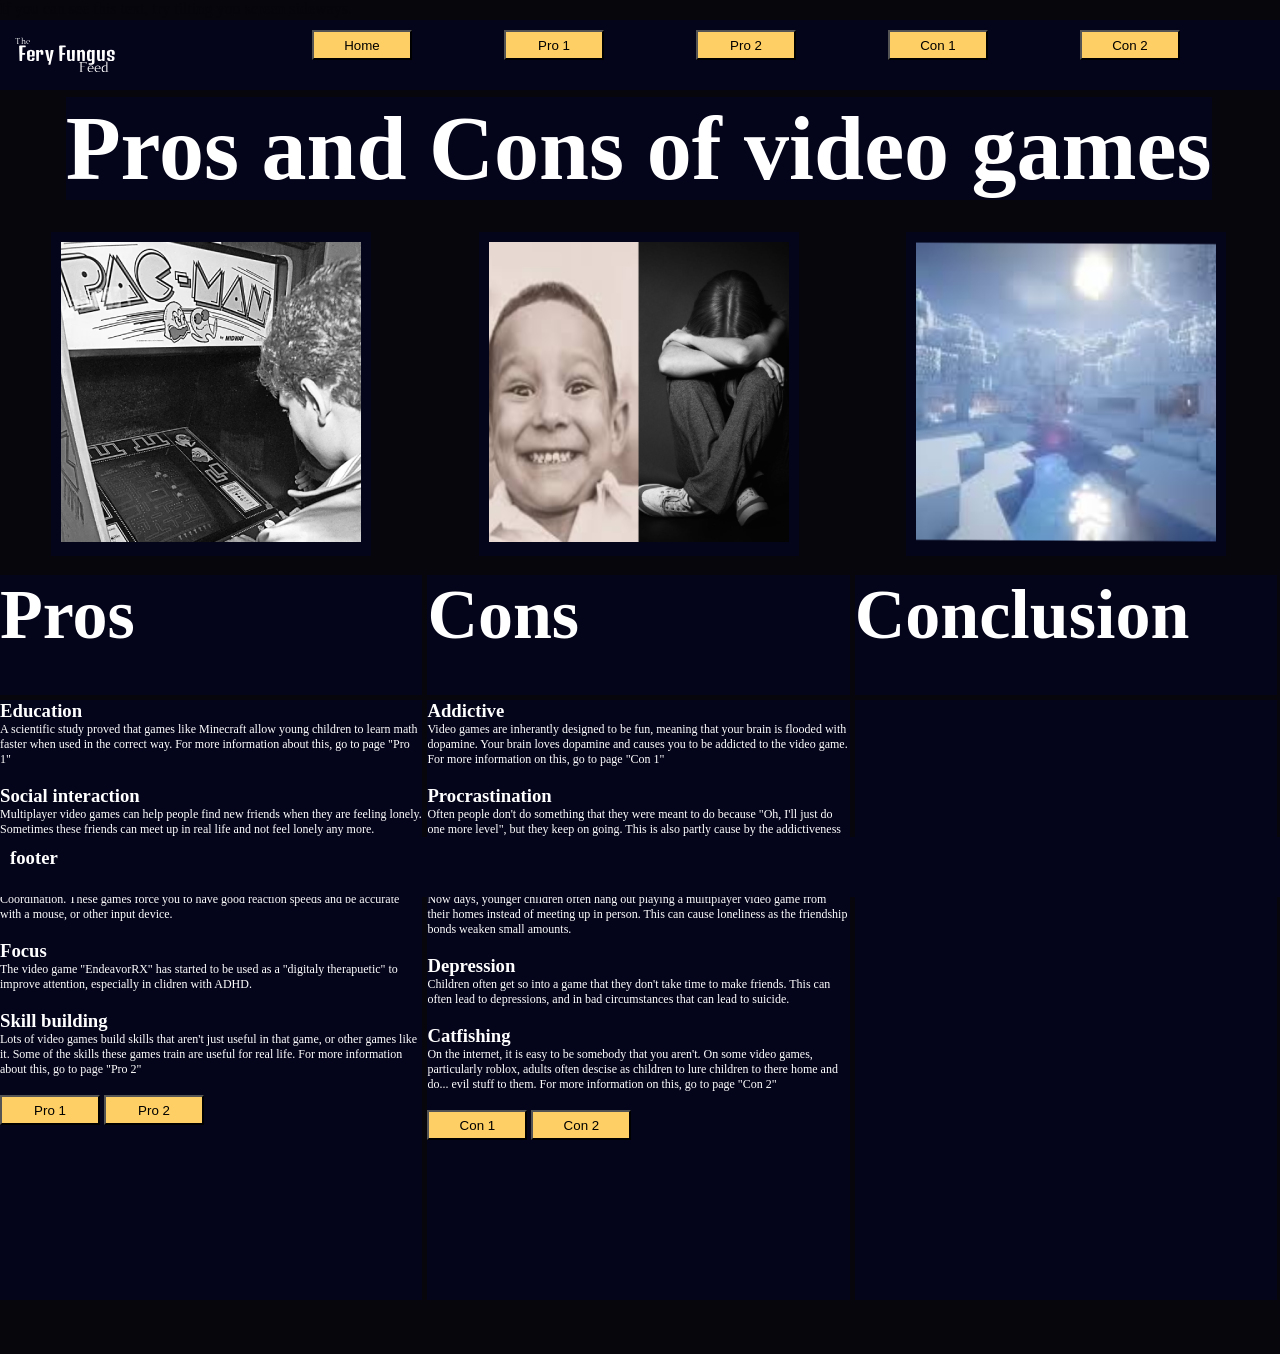
==== index.html @ 5326cdd9 "V21F (this time for real) bug fixing for phones" ====
<!DOCTYPE html>
    <html lang="en">
        <head>
            <meta charset="utf-8">
            <title>Fery Fungus Feed - Gaming Pros & Cons</title>
            <link href="styles.css" rel="stylesheet">
            <link rel="icon" type="img/favicon.png" href="/img/favicon.png">
        </head>
        <body>
            <div class="wrap">
                <header>
                    <div class="headergrid">
                        <div class="headerTitle">
                            <img src="img/TitleFFF.png" alt="title">
                        </div>
                        <div class="navp1 headeritem Navcurrent">
                            <button>Home</button>
                        </div>
                        <div class="navp2 headeritem">
                            <button onclick="window.location.href='pro1.html'">Pro 1</button>
                        </div>
                        <div class="navp3 headeritem">
                            <button onclick="window.location.href='pro2.html'">Pro 2</button>
                        </div>
                        <div class="navp4 headeritem">
                            <button onclick="window.location.href='con1.html'">Con 1</button>
                        </div>
                        <div class="navp5 headeritem">
                            <button onclick="window.location.href='con2.html'">Con 2</button>
                        </div>
                    </div>
                </header>
                <main>
                    <div class="SiteContainer">
                        <div class="item0">If you can see this text, try tilting you screen sideways.</div>
                        <div class="item1 item">
                            <h1>Pros and Cons of video games</h1>
                        </div>
                        <div class="item2 item row2">
                            <a href="https://www.bbc.com/culture/article/20250730-how-pac-man-changed-gaming-and-the-world"><img src="img/Pac-Man.png" alt="A man playing pacman" title="Pac-Man"></a>
                        </div>
                        <div class="item3 item row2">
                            <a href="https://www.bbc.com/news/uk-northern-ireland-45656620"><img src="img/HappyDepressed.png" alt="Happy vs depressed" title="happy vs depressed"></a>
                        </div>
                        <div class="item4 item row2">
                            <a href="https://www.youtube.com/watch?v=Du1FdWc1NdI"><img src="img/Minecraft.png" alt="Snowy Minecraft terrain" Title="Minecraft"></a>
                        </div>
                        <div class="item5 item row3">
                            <h2>Pros</h2>
                        </div>
                        <div class="item6 item row3">
                            <h2>Cons</h2>
                        </div>
                        <div class="item7 item row3">
                            <h2>Conclusion</h2>
                        </div>
                        <div class="item8 item row4">
                            <h3>Education</h3>
                            <p>A scientific study proved that games like Minecraft allow young children to learn math faster when used in the correct way. For more information about this, go to page "Pro 1"</p>
                            <br>
                            <h3>Social interaction</h3>
                            <p>Multiplayer video games can help people find new friends when they are feeling lonely. Sometimes these friends can meet up in real life and not feel lonely any more.</p>
                            <br>
                            <h3>Coordination</h3>
                            <p>Games like "Call Of Duty" and "Assassin's Creed" can help improve hand-eye Coordination. These games force you to have good reaction speeds and be accurate with a mouse, or other input device.</p>
                            <br>
                            <h3>Focus</h3>
                            <p>The video game "EndeavorRX" has started to be used as a "digitaly therapuetic" to improve attention, especially in clidren with ADHD.</p>
                            <br>
                            <h3>Skill building</h3>
                            <p>Lots of video games build skills that aren't just useful in that game, or other games like it. Some of the skills these games train are useful for real life. For more information about this, go to page "Pro 2"</p>
                            <br>
                            <button onclick="window.location.href='pro1.html'">Pro 1</button>
                            <button onclick="window.location.href='pro2.html'">Pro 2</button>
                        </div> 
                        <div class="item9 item row4">
                            <h3>Addictive</h3>
                            <p>Video games are inherantly designed to be fun, meaning that your brain is flooded with dopamine. Your brain loves dopamine and causes you to be addicted to the video game. For more information on this, go to page "Con 1"</p>
                            <br>
                            <h3>Procrastination</h3>
                            <p>Often people don't do something that they were meant to do because "Oh, I'll just do one more level", but they keep on going. This is also partly cause by the addictiveness of video games.</p>
                            <br>
                            <h3>Digital interactions</h3>
                            <p>Now days, younger children often hang out playing a multiplayer video game from their homes instead of meeting up in person. This can cause loneliness as the friendship bonds weaken small amounts.</p>
                            <br>
                            <h3>Depression</h3>
                            <p>Children often get so into a game that they don't take time to make friends. This can often lead to depressions, and in bad circumstances that can lead to suicide.</p>
                            <br>
                            <h3>Catfishing</h3>
                            <p>On the internet, it is easy to be somebody that you aren't. On some video games, particularly roblox, adults often descise as children to lure children to there home and do... evil stuff to them. For more information on this, go to page "Con 2"</p>
                            <br>
                            <button onclick="window.location.href='con1.html'">Con 1</button>
                            <button onclick="window.location.href='con2.html'">Con 2</button>
                        </div>
                        <div class="item10 item row4">
                        </div>
                    </div>
                    <br><br><br>
                </main>
                <footer>
                    <h3>footer</h3>
                </footer>  
            </div>
        </body>
    </html>
---- styles.css ----
body {
    background-color: #06060c;
}
* {
    padding: 0;
    margin: 0;
    text-decoration: none;
}
p {
    color: white;
}
h1 {
    color: white;
}
h3 {
    color: white;
}
header {
    position: fixed;
    background-color: #04041b;
    width: 100%;
    bottom: 90%;
    left: 0%;
}
.headergrid {
    display: grid;
    background-color: #04041b;
}
footer {
    position: fixed;
    background-color: #04041b;
    width: 110%;
    left: 0%;
}
button {
    background-color: #fecf64;
    border-style: outset;
}
button:hover {
    border-style: inset;
}
.SiteContainer {
    display: grid;
    grid-template-rows: 100px 150px 310px 120px 600px;
    color: white;
    gap: 5px;
}
.item0 {
    grid-column: 1 / span 3;
    background-color: #06060c;
    color: #06060c;
}
.item1 {
    grid-column: 1 / span 3;
    justify-self: center;
    align-self: center;
    margin-bottom: 5%;
}
.item {
    background-color: #04041b;
}
.row2 {
    align-self: center;
    justify-self: center;
    padding: 10px;
    margin-bottom: 10%;
}
.headeritem {
    justify-self: center;
}
.SubSiteContainer{
    display: grid;
    color: white;
    gap: 5px;
}
.p1item0 {
    grid-column: 1 / span 3;
}
.p1item1 {
    grid-column: 1 / span 3;
    justify-self: center;
}
.p1item2 {
    grid-column: 1 / span 2;
}
.p1item4 {
    grid-column: 1;
}
.p1item5 {
    grid-column: 2 / span 2;
}
.p1item6 {
    grid-column: 1 / span 3;
}
.SSimg {
    justify-self: center;
    align-self: center;
}
@media screen and (min-width: 1300px) {
    h1 {
        font-size: 100px;
    }
    h2 {
        font-size: 75px;
    }
    p {
        font-size: 13px;
    }
    header {
        padding: 10px;
        height: 50px;
        bottom: 90%;
    }
    footer {
        top: 93%;
        padding: 10px;
        height: 40px;
    }
    button {
        width: 100px;
        height: 30px;
    }
    .SiteContainer {
        grid-template-rows: 100px 150px 310px 120px 600px;
        grid-template-columns: 33% 33% 33%;
        gap: 5px;
    }
    .item1 {
        margin-bottom: 5%;
    }
    .row2 {
        padding: 10px;
        margin-bottom: 10%;
    }
    .row4 {
        padding: 10px;
    }
    .headergrid {
        grid-template-columns: 20% 15% 15% 15% 15% 15%;
    }
    .SubSiteContainer {
        grid-template-rows: 70px 150px 250px 250px 250px;
        grid-template-columns: 27% 45% 27%;
    }
    .SSimg img {
        height: 250px;
    }
}
@media screen and (min-width: 1190px) and (max-width: 1299px) {
    h1 {
        font-size: 90px;
    }
    h2 {
        font-size: 70px;
    }
    p {
        font-size: 12px;
    }
    header {
        padding: 10px;
        height: 50px;
        bottom: 90%;
    }
    footer {
        top: 93%;
        padding: 10px;
        height: 40px;
    }
    button {
        width: 100px;
        height: 30px;
    }
    .SiteContainer {
        grid-template-rows: 100px 150px 310px 120px 600px;
        grid-template-columns: 33% 33% 33%;
        gap: 5px;
    }
    .item1 {
        margin-bottom: 5%;
    }
    .row2 {
        padding: 10px;
        margin-bottom: 10%;
    }
    .headergrid {
        grid-template-columns: 20% 15% 15% 15% 15% 15%;
    }
    .SubSiteContainer {
        grid-template-rows: 70px 150px 230px 230px 230px;
        grid-template-columns: 27% 45% 27%;
    }
    .SSimg img {
        height: 230px;
    }
}
@media screen and (min-width: 1050px) and (max-width: 1189px) {
    h1 {
        font-size: 80px;
    }
    h2 {
        font-size: 60px;
    }
    p {
        font-size: 11px;
    }
    header {
        padding: 10px;
        height: 50px;
        bottom: 90%;
    }
    footer {
        top: 93%;
        padding: 10px;
        height: 40px;
    }
    button {
        width: 100px;
        height: 30px;
    }
    .SiteContainer {
        grid-template-rows: 100px 150px 310px 120px 650px;
        grid-template-columns: 33% 33% 33%;
        gap: 5px;
    }
    .item1 {
        margin-bottom: 5%;
    }
    .row2 {
        padding: 10px;
        margin-bottom: 10%;
    }
    .headergrid {
        grid-template-columns: 20% 15% 15% 15% 15% 15%;
    }
    .SubSiteContainer {
        grid-template-rows: 70px 150px 190px 190px 190px;
        grid-template-columns: 27% 45% 27%;
    }
    .SSimg img {
        height: 190px;
    }
}
@media screen and (min-width: 900px) and (max-width: 1049px) {
    h1 {
        font-size: 65px;
    }
    h2 {
        font-size: 50px;
    }
    p {
        font-size: 10px;
    }
    header {
        padding: 10px;
        height: 50px;
        bottom: 90%;
    }
    footer {
        top: 93%;
        padding: 10px;
        height: 40px;
    }
    button {
        width: 100px;
        height: 30px;
    }
    .SiteContainer {
        grid-template-rows: 100px 100px 270px 80px 700px;
        grid-template-columns: 33% 33% 33%;
        gap: 5px;
    }
    .item1 {
        margin-bottom: 5%;
    }
    .row2 {
        padding: 10px;
        margin-bottom: 10%;
    }
    .headergrid {
        grid-template-columns: 20% 15% 15% 15% 15% 15%;
    }
    .row2 img {
        width: 260px;
        height: 260px;
    }
    .SubSiteContainer {
        grid-template-rows: 70px 150px 170px 170px 170px;
        grid-template-columns: 27% 45% 27%;
    }
    .SSimg img {
        height: 170px;
    }
}
@media screen and (min-width: 780px) and (max-width: 900px) {
    h1 {
        font-size: 60px;
    }
    h2 {
        font-size: 45px;
    }
    p {
        font-size: 9px;
    }
    header {
        padding: 10px;
        height: 50px;
        top: 0%;
    }
    footer {
        top: 93%;
        padding: 10px;
        height: 40px;
    }
    button {
        width: 100px;
        height: 30px;
    }
    .SiteContainer {
        grid-template-rows: 100px 100px 230px 75px 800px;
        grid-template-columns: 33% 33% 33%;
        gap: 5px;
    }
    .item1 {
        margin-bottom: 5%;
    }
    .row2 {
        padding: 10px;
        margin-bottom: 10%;
    }
    .headergrid {
        grid-template-columns: 20% 15% 15% 15% 15% 15%;
    }
    .row2 img {
        width: 230px;
        height: 230px;
    }
    .SubSiteContainer {
        grid-template-rows: 70px 150px 150px 150px 150px;
        grid-template-columns: 27% 45% 27%;
    }
    .SSimg img {
        height: 150px;
    }
}
@media screen and (min-width: 650px) and (max-width: 779px) {
    h1 {
        font-size: 50px;
    }
    h2 {
        font-size: 35px;
    }
    p {
        font-size: 7px;
    }
    header {
        padding: 10px;
        height: 50px;
        top: 0%;
    }
    footer {
        top: 93%;
        padding: 10px;
        height: 40px;
    }
    button {
        width: 80px;
        height: 30px;
    }
    .SiteContainer {
        grid-template-rows: 100px 60px 250px 60px 900px;
        grid-template-columns: 33% 33% 33%;
        gap: 5px;
    }
    .item1 {
        margin-bottom: 5%;
    }
    .row2 {
        padding: 10px;
        margin-bottom: 10%;
    }
    .headergrid {
        grid-template-columns: 15% 17% 17% 17% 17% 17%;
    }
    .row2 img {
        width: 190px;
        height: 190px;
    }
    .SubSiteContainer {
        grid-template-rows: 70px 90px 120px 120px 120px;
        grid-template-columns: 27% 45% 27%;
    }
    .SSimg img {
        height: 120px;
    }
}
@media screen and (min-width: 531px) and (max-width: 649px) {
    h1 {
        font-size: 40px;
    }
    h2 {
        font-size: 20px;
    }
    header {
        padding: 10px;
        height: 90px;
        top: 0%;
    }
    footer {
        top: 93%;
        padding: 10px;
        height: 40px;
    }
    button {
        width: 100px;
        height: 30px;
    }
    p {
        font-size: 10.5px;
    }
    h3 {
        font-size: 16px;
    }
    .SiteContainer {
        grid-template-rows: 110px 70px 40px 400px 40px 400px 40px 200px;
        gap: 5px;
    }
    .item1 {
        margin-bottom: 0%;
        order: 1;
    }
    .item5 {
        order: 2;
        grid-column: 1 / span 2;
    }
    .item8 {
        order: 3;
        grid-column: 1 / span 2;
    }
    .item2 {
        order: 4;
        grid-rows: 2 / span 2;
    }
    .item6 {
        order: 6;
        grid-column: 2 / span 2;
    } 
    .item3 {
        order: 7;
        grid-rows: 2 / span 2;
    }
    .item9 {
        order: 8;
        grid-column: 2 / span 2;
    }
    .item7 {
        order: 9;
        grid-column: 1 / span 2;
    }
    .item10 {
        order: 10;
        grid-column: 1 / span 2;
    }
    .item4 {
        order: 11;
        grid-rows: 2 / span 2;
    }
    .row2 {
        padding: 5px;
        margin-bottom: 10%;
        align-content: center;
    }
    .row2 img {
        width: 175px;
        height: 175px;
    }
    .headerTitle {
        grid-column: 1 / span 5;
        justify-self: center;
    }
    .headergrid {
        grid-template-columns: auto auto auto auto auto;
        grid-template-rows: 60px 40px;
    }
    .SubSiteContainer {
        grid-template-rows: 110px 90px 190px 190px 190px;
        grid-template-columns: 49% 1% 49%;
    }
    .SSimg img {
        height: 180px;
    }
}
@media screen and (min-width: 462px) and (max-width: 530px) {
    h1 {
        font-size: 35px;
    }
    h2 {
        font-size: 19px;
    }
    header {
        padding: 10px;
        height: 90px;
        top: 0px;
    }
    footer {
        top: 93%;
        padding: 10px;
        height: 40px;
    }
    button {
        width: 80px;
        height: 30px;
    }
    p {
        font-size: 10px;
    }
    h3 {
        font-size: 15px;
    }
    .SiteContainer {
        grid-template-rows: 110px 70px 40px 400px 40px 400px 40px 200px;
        gap: 5px;
    }
    .item1 {
        margin-bottom: 0%;
        order: 1;
    }
    .item5 {
        order: 2;
        grid-column: 1 / span 2;
    }
    .item8 {
        order: 3;
        grid-column: 1 / span 2;
    }
    .item2 {
        order: 4;
        grid-rows: 2 / span 2;
    }
    .item6 {
        order: 6;
        grid-column: 2 / span 2;
    } 
    .item3 {
        order: 7;
        grid-rows: 2 / span 2;
    }
    .item9 {
        order: 8;
        grid-column: 2 / span 2;
    }
    .item7 {
        order: 9;
        grid-column: 1 / span 2;
    }
    .item10 {
        order: 10;
        grid-column: 1 / span 2;
    }
    .item4 {
        order: 11;
        grid-rows: 2 / span 2;
    }
    .row2 {
        padding: 5px;
        margin-bottom: 10%;
        align-content: center;
    }
    .row2 img {
        width: 150px;
        height: 150px;
    }
    .headerTitle {
        grid-column: 1 / span 5;
        justify-self: center;
    }
    .headergrid {
        grid-template-columns: auto auto auto auto auto;
        grid-template-rows: 60px 40px;
    }
    .SubSiteContainer {
        grid-template-rows: 110px 90px 195px 195px 195px;
        grid-template-columns: 49% 1% 49%;
    }
    .SSimg img {
        height: 160px;
    }
}
@media screen and (min-width: 400px) and (max-width: 461px) {
    h1 {
        font-size: 30px;
    }
    h2 {
        font-size: 16px;
    }
    header {
        padding: 10px;
        height: 110px;
        top: 0%;
    }
    footer {
        top: 93%;
        padding: 10px;
        height: 40px;
    }
    button {
        width: 175px;
        height: 30px;
    }
    p {
        font-size: 9px;
    }
    h3 {
        font-size: 14px;
    }
    .SiteContainer {
        grid-template-rows: 170px 70px 30px 400px 30px 400px 30px 150px;
        gap: 5px;
    }
    .item1 {
        margin-bottom: 0%;
        order: 1;
    }
    .item5 {
        order: 2;
        grid-column: 1 / span 2;
    }
    .item8 {
        order: 3;
        grid-column: 1 / span 2;
    }
    .item2 {
        order: 4;
        grid-rows: 2 / span 2;
    }
    .item6 {
        order: 6;
        grid-column: 2 / span 2;
    } 
    .item3 {
        order: 7;
        grid-rows: 2 / span 2;
    }
    .item9 {
        order: 8;
        grid-column: 2 / span 2;
    }
    .item7 {
        order: 9;
        grid-column: 1 / span 2;
    }
    .item10 {
        order: 10;
        grid-column: 1 / span 2;
    }
    .item4 {
        order: 11;
        grid-rows: 2 / span 2;
    }
    .row2 {
        padding: 5px;
        margin-bottom: 10%;
        align-content: center;
    }
    .row2 img {
        width: 125px;
        height: 125px;
    }
    .headerTitle {
        grid-column: 1 / span 2;
        justify-self: center;
    }
    .navp1 {
        grid-column: 1 / span 2;
    }
    .navp1 button {
        width: 380px;
    }
    .headergrid {
        height: 150px;
        grid-template-columns: auto auto;
        grid-template-rows: 50px 33px 33px 33px;
    }
    .SubSiteContainer {
        grid-template-rows: 170px 50px 180px 180px 180px;
        grid-template-columns: 49% 1% 49%;
    }
    .SSimg img {
        height: 135px;
    }
}
@media screen and (min-width: 341px) and (max-width: 399px) {
    h1 {
        font-size: 25px;
    }
    h2 {
        font-size: 14px;
    }
    header {
        padding: 10px;
        height: 110px;
        top: 0%;
    }
    footer {
        top: 93%;
        padding: 10px;
        height: 40px;
    }
    button {
        width: 150px;
        height: 30px;
    }
    p {
        font-size: 8.4px;
    }
    h3 {
        font-size: 13px;
    }
    .SiteContainer {
        grid-template-rows: 170px 70px 30px 400px 30px 400px 30px 125px;
        gap: 5px;
    }
    .item1 {
        margin-bottom: 0%;
        order: 1;
    }
    .item5 {
        order: 2;
        grid-column: 1 / span 2;
    }
    .item8 {
        order: 3;
        grid-column: 1 / span 2;
    }
    .item2 {
        order: 4;
        grid-rows: 2 / span 2;
    }
    .item6 {
        order: 6;
        grid-column: 2 / span 2;
    } 
    .item3 {
        order: 7;
        grid-rows: 2 / span 2;
    }
    .item9 {
        order: 8;
        grid-column: 2 / span 2;
    }
    .item7 {
        order: 9;
        grid-column: 1 / span 2;
    }
    .item10 {
        order: 10;
        grid-column: 1 / span 2;
    }
    .item4 {
        order: 11;
        grid-rows: 2 / span 2;
    }
    .row2 {
        padding: 5px;
        margin-bottom: 10%;
        align-content: center;
    }
    .row2 img {
        width: 100px;
        height: 100px;
    }
    .headerTitle {
        grid-column: 1 / span 2;
        justify-self: center;
    }
    .navp1 {
        grid-column: 1 / span 2;
    }
    .navp1 button {
        width: 300px;
    }
    .headergrid {
        height: 150px;
        grid-template-columns: auto auto;
        grid-template-rows: 50px 33px 33px 33px;
    }
    .SubSiteContainer {
        grid-template-rows: 130px 50px 190px 190px 190px;
        grid-template-columns: 49% 1% 49%;
    }
    .SSimg img {
        height: 115px;
    }
}
@media screen and (max-width: 340px) {
    h1 {
        font-size: 20px;
    }
    h2 {
        font-size: 10px;
    }
    header {
        padding: 10px;
        height: 110px;
        top: 0px;
    }
    footer {
        top: 93%;
        padding: 10px;
        height: 40px;
    }
    button {
        width: 100px;
        height: 30px;
    }
    p {
        font-size: 8.5px;
    }
    h3 {
        font-size: 13px;
    }
    .SiteContainer {
        grid-template-rows: 170px 70px 20px 400px 20px 400px 20px 100px;
        gap: 5px;
    }
    .item1 {
        margin-bottom: 0%;
        order: 1;
    }
    .item5 {
        order: 2;
        grid-column: 1 / span 2;
    }
    .item8 {
        order: 3;
        grid-column: 1 / span 2;
    }
    .item2 {
        order: 4;
        grid-rows: 2 / span 2;
    }
    .item6 {
        order: 6;
        grid-column: 2 / span 2;
    } 
    .item3 {
        order: 7;
        grid-rows: 2 / span 2;
    }
    .item9 {
        order: 8;
        grid-column: 2 / span 2;
    }
    .item7 {
        order: 9;
        grid-column: 1 / span 2;
    }
    .item10 {
        order: 10;
        grid-column: 1 / span 2;
    }
    .item4 {
        order: 11;
        grid-rows: 2 / span 2;
    }
    .row2 {
        padding: 5px;
        margin-bottom: 10%;
        align-content: center;
    }
    .row2 img {
        width: 75px;
        height: 75px;
    }
    .headerTitle {
        grid-column: 1 / span 2;
        justify-self: center;
    }
    .navp1 {
        grid-column: 1 / span 2;
    }
    .navp1 button {
        width: 200px;
    }
    .headergrid {
        height: 150px;
        grid-template-columns: auto auto;
        grid-template-rows: 50px 33px 33px 33px;
    }
    .SubSiteContainer {
        grid-template-rows: 130px 50px 200px 200px 200px;
        grid-template-columns: 49% 1% 49%;
    }
    .SSimg img {
        height: 100px;
    }
}
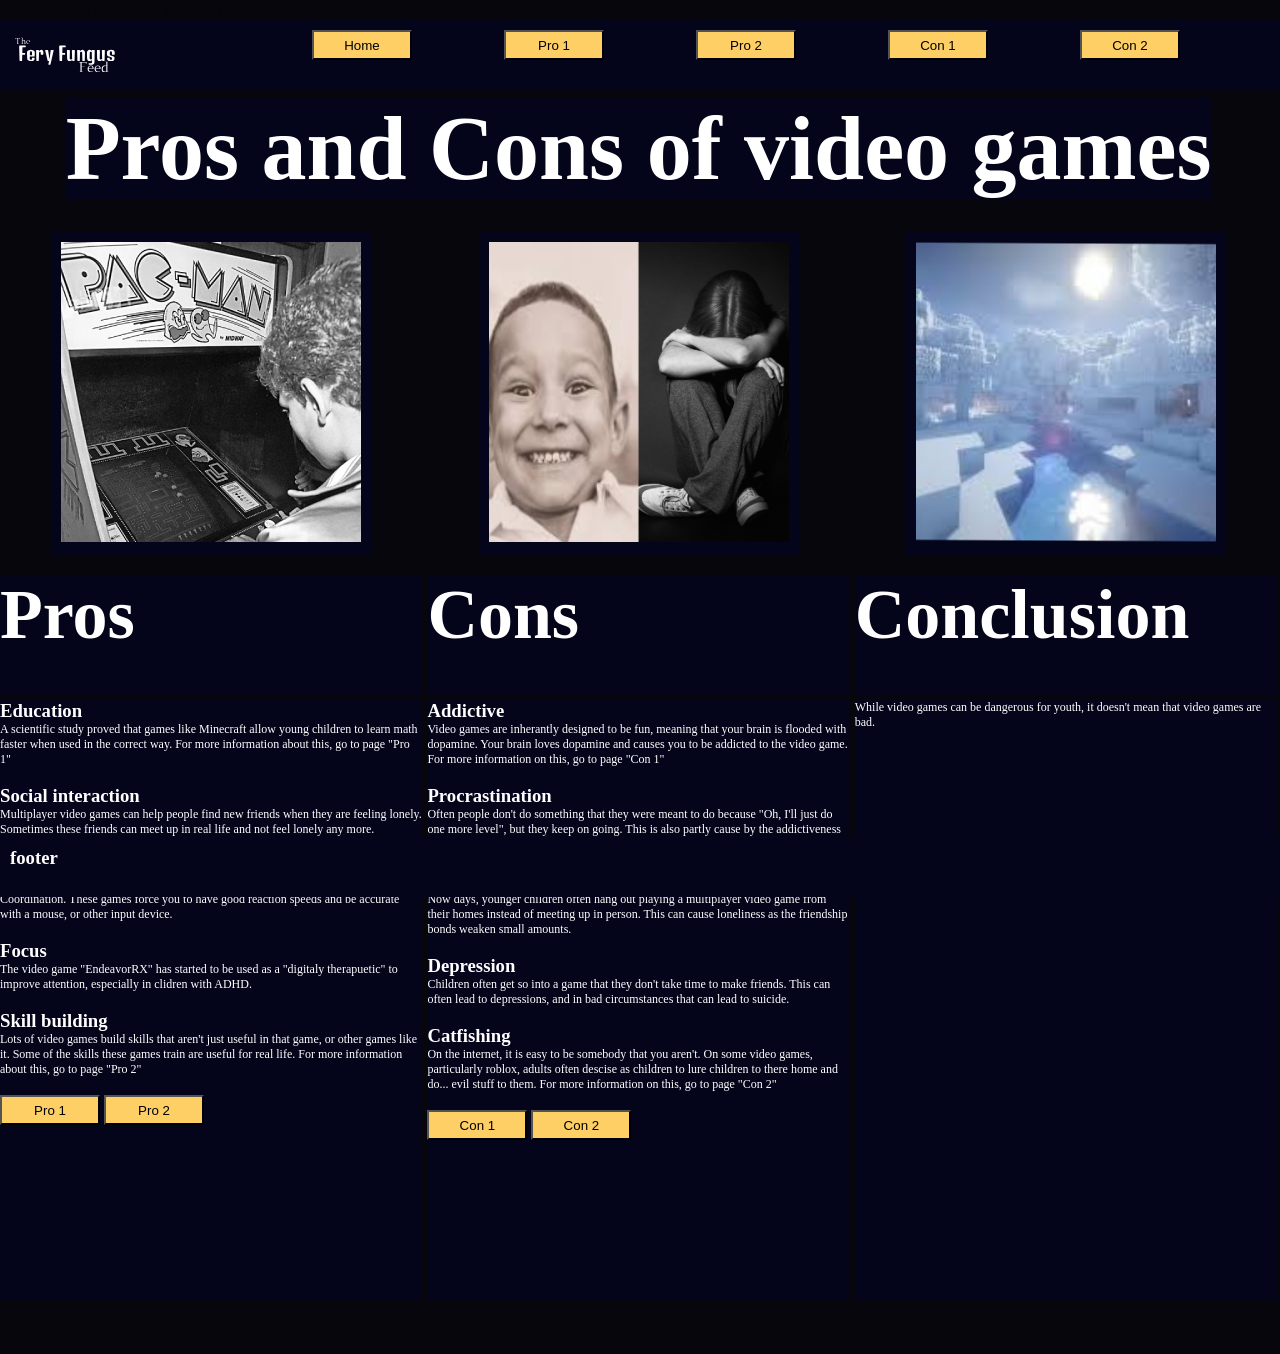
==== commit 66967f26: "Apr 23, 2026, 12:59 AM" ====
--- a/index.html
+++ b/index.html
@@ -93,6 +93,7 @@
                             <button onclick="window.location.href='con2.html'">Con 2</button>
                         </div>
                         <div class="item10 item row4">
+                            <p>While video games can be dangerous for youth, it doesn't mean that video games are bad. </p>
                         </div>
                     </div>
                     <br><br><br>
--- a/styles.css
+++ b/styles.css
@@ -499,7 +499,7 @@
     header {
         padding: 10px;
         height: 90px;
-        top: 0px;
+        top: 0%;
     }
     footer {
         top: 93%;
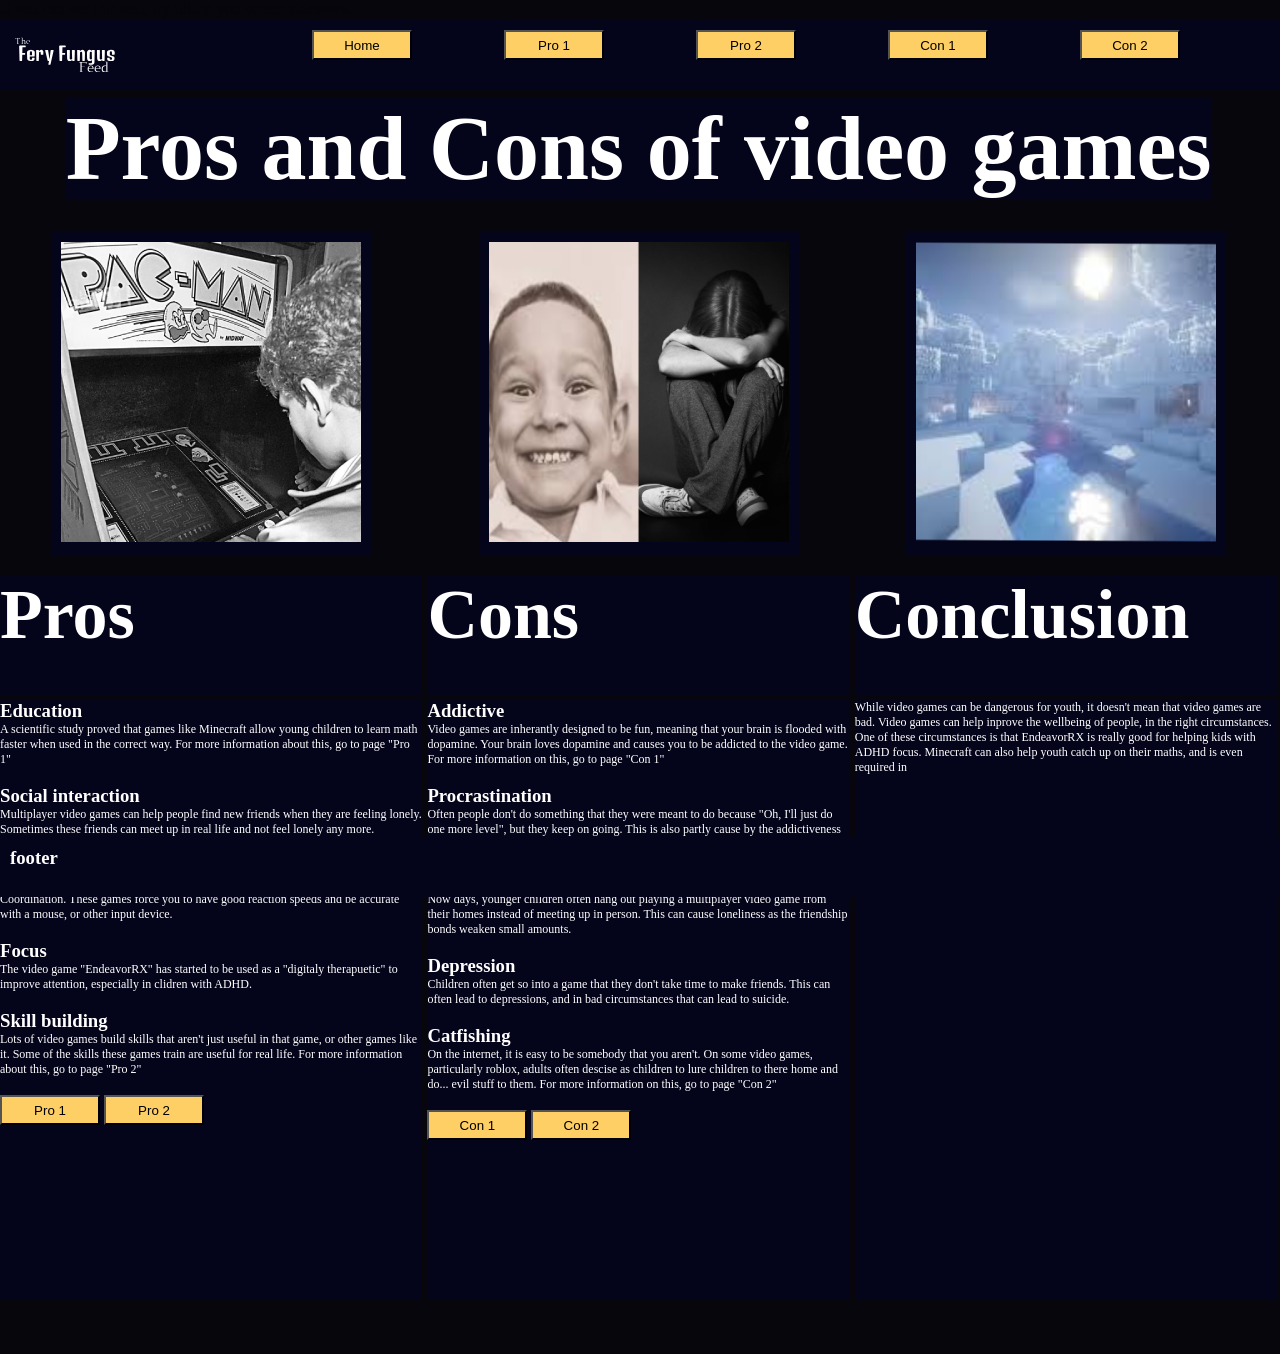
==== commit 195b3f41: "Apr 23, 2026, 1:03 AM" ====
--- a/index.html
+++ b/index.html
@@ -93,7 +93,7 @@
                             <button onclick="window.location.href='con2.html'">Con 2</button>
                         </div>
                         <div class="item10 item row4">
-                            <p>While video games can be dangerous for youth, it doesn't mean that video games are bad. </p>
+                            <p>While video games can be dangerous for youth, it doesn't mean that video games are bad. Video games can help inprove the wellbeing of people, in the right circumstances. One of these circumstances is that EndeavorRX is really good for helping kids with ADHD focus. Minecraft can also help youth catch up on their maths, and is even required in </p>
                         </div>
                     </div>
                     <br><br><br>
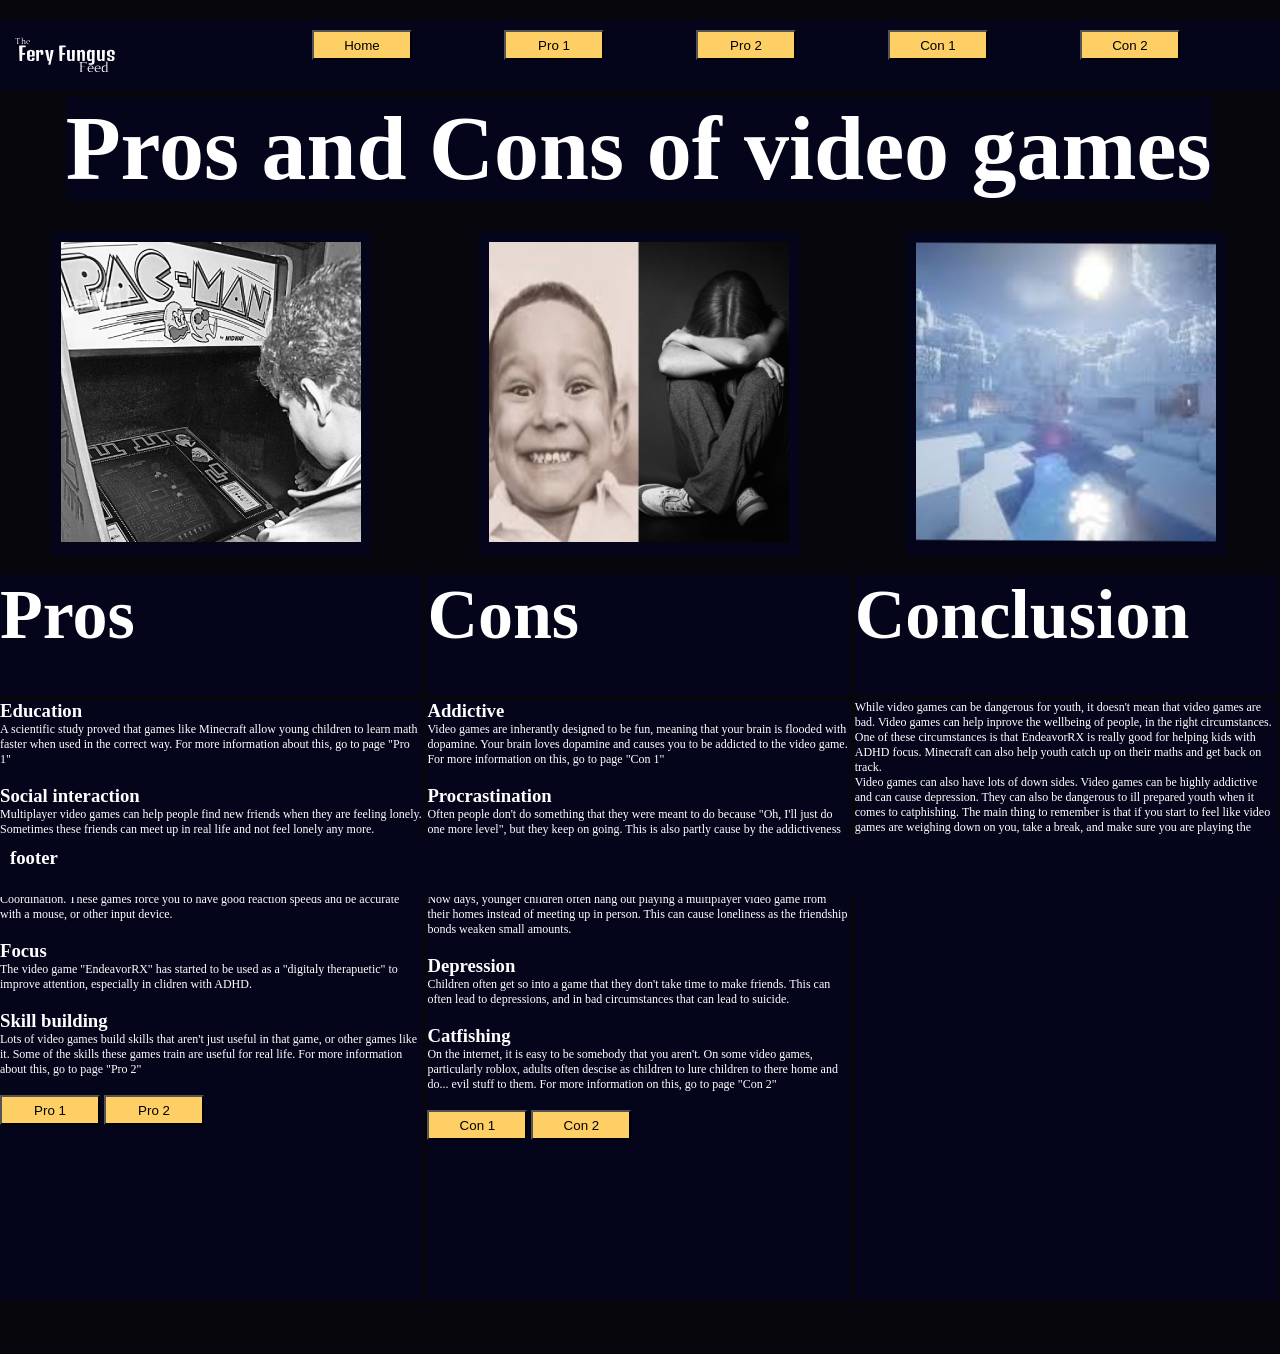
==== commit 28a5c761: "Apr 23, 2026, 1:06 AM" ====
--- a/index.html
+++ b/index.html
@@ -93,7 +93,8 @@
                             <button onclick="window.location.href='con2.html'">Con 2</button>
                         </div>
                         <div class="item10 item row4">
-                            <p>While video games can be dangerous for youth, it doesn't mean that video games are bad. Video games can help inprove the wellbeing of people, in the right circumstances. One of these circumstances is that EndeavorRX is really good for helping kids with ADHD focus. Minecraft can also help youth catch up on their maths, and is even required in </p>
+                            <p>While video games can be dangerous for youth, it doesn't mean that video games are bad. Video games can help inprove the wellbeing of people, in the right circumstances. One of these circumstances is that EndeavorRX is really good for helping kids with ADHD focus. Minecraft can also help youth catch up on their maths and get back on track.</p>
+                            <p>Video games can also have lots of down sides. Video games can be highly addictive and can cause depression. They can also be dangerous to ill prepared youth when it comes to catphishing. The main thing to remember is that if you start to feel like video games are weighing down on you, take a break, and make sure you are playing the game that is right for you. </p>
                         </div>
                     </div>
                     <br><br><br>
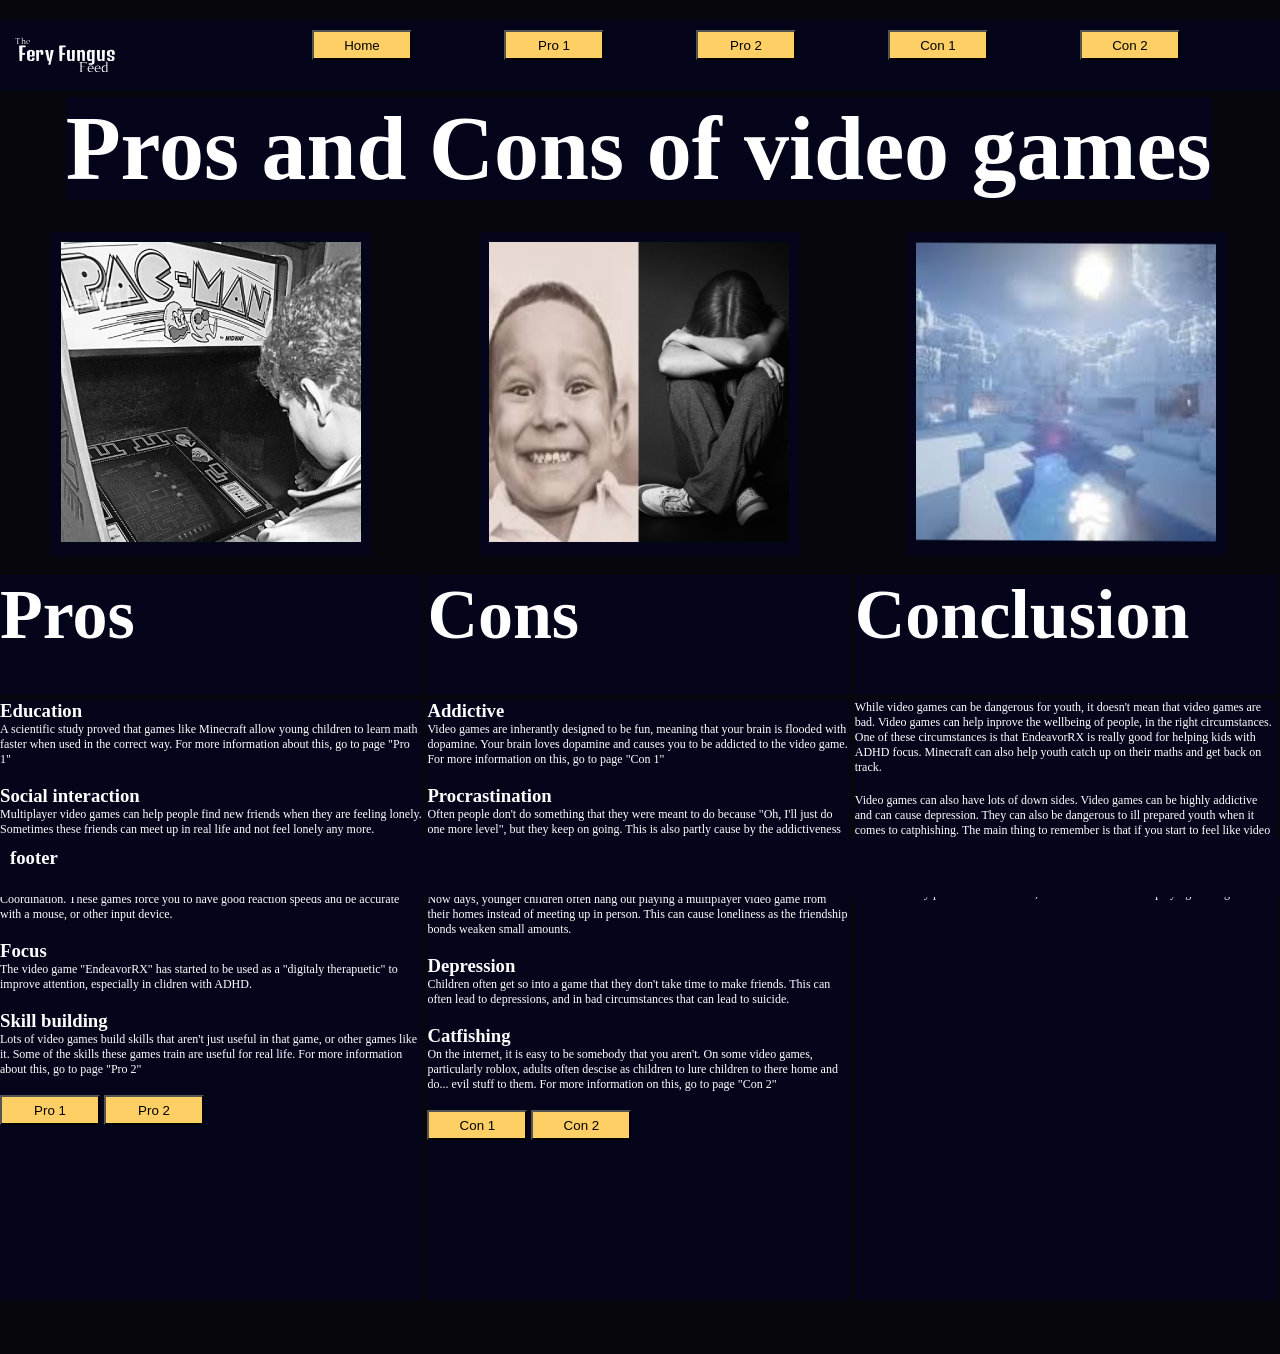
==== commit cfb471bb: "Apr 23, 2026, 1:09 AM" ====
--- a/index.html
+++ b/index.html
@@ -94,7 +94,10 @@
                         </div>
                         <div class="item10 item row4">
                             <p>While video games can be dangerous for youth, it doesn't mean that video games are bad. Video games can help inprove the wellbeing of people, in the right circumstances. One of these circumstances is that EndeavorRX is really good for helping kids with ADHD focus. Minecraft can also help youth catch up on their maths and get back on track.</p>
+                            <br>
                             <p>Video games can also have lots of down sides. Video games can be highly addictive and can cause depression. They can also be dangerous to ill prepared youth when it comes to catphishing. The main thing to remember is that if you start to feel like video games are weighing down on you, take a break, and make sure you are playing the game that is right for you. </p>
+                            <br>
+                            <p>If the necessary precautions are taken, there is no trouble with playing video games. </p>
                         </div>
                     </div>
                     <br><br><br>
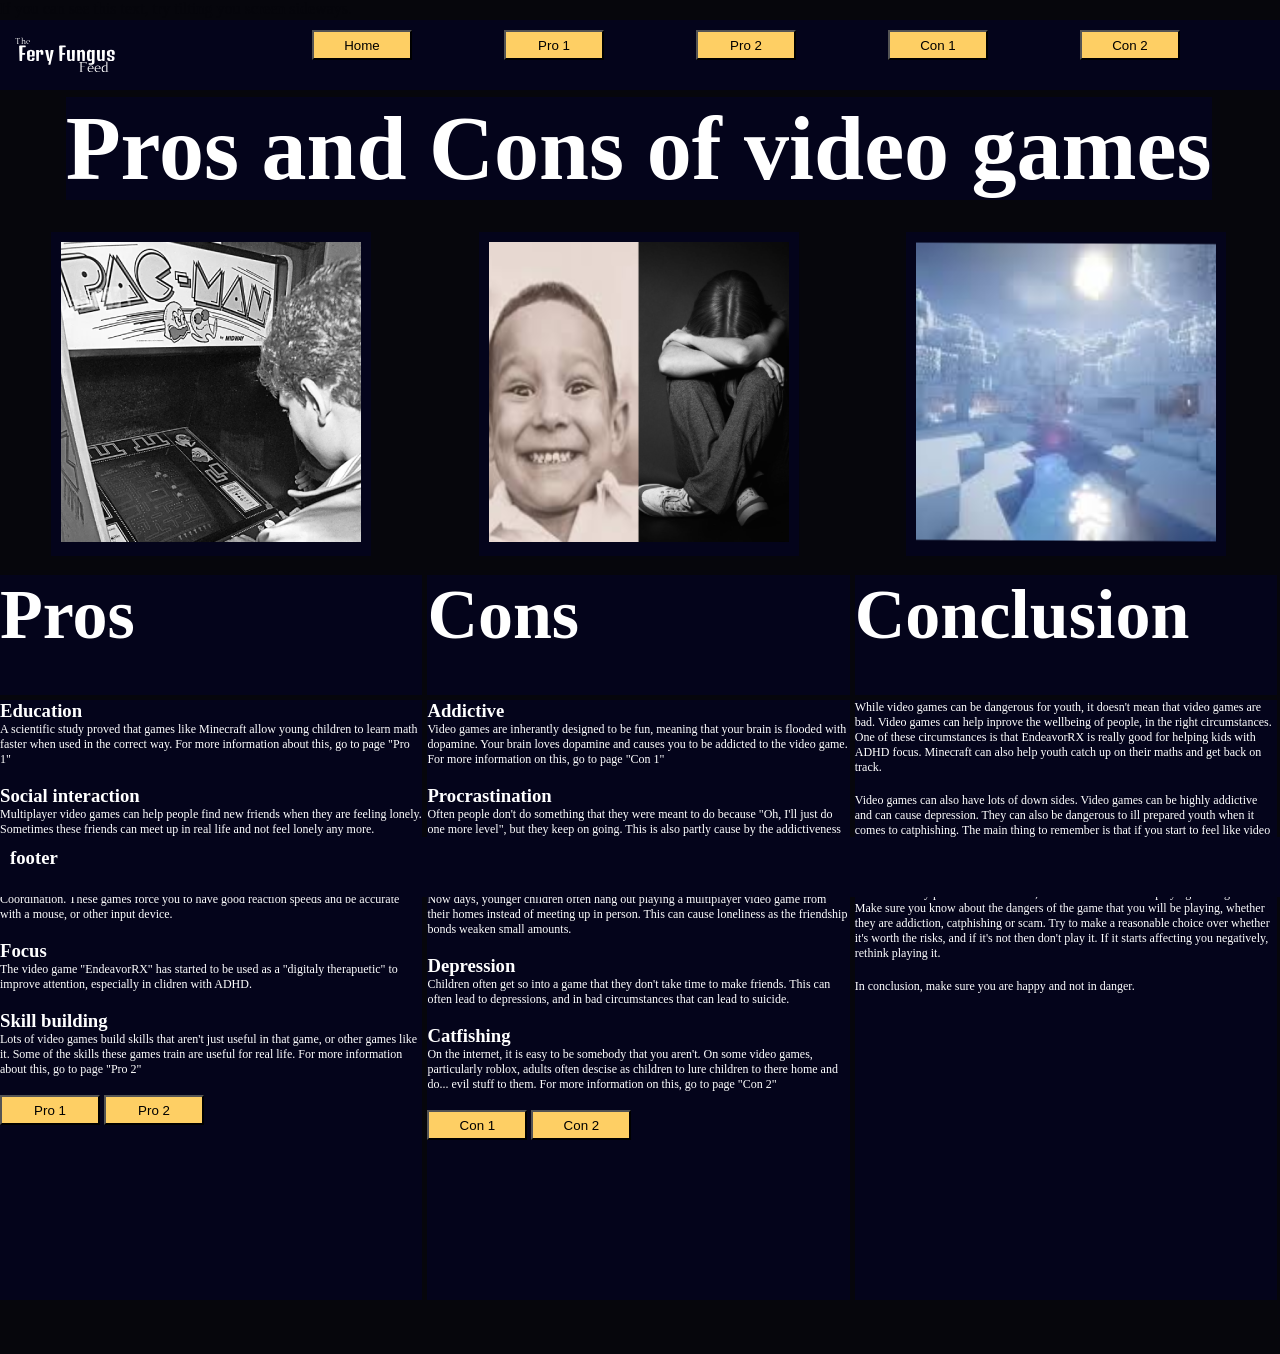
==== commit 3d4e2211: "Apr 23, 2026, 1:12 AM" ====
--- a/index.html
+++ b/index.html
@@ -97,7 +97,9 @@
                             <br>
                             <p>Video games can also have lots of down sides. Video games can be highly addictive and can cause depression. They can also be dangerous to ill prepared youth when it comes to catphishing. The main thing to remember is that if you start to feel like video games are weighing down on you, take a break, and make sure you are playing the game that is right for you. </p>
                             <br>
-                            <p>If the necessary precautions are taken, there is no trouble with playing video games. </p>
+                            <p>If the necessary precautions are taken, there is no trouble with playing video games. Make sure you know about the dangers of the game that you will be playing, whether they are addiction, catphishing or scam. Try to make a reasonable choice over whether it's worth the risks, and if it's not then don't play it. If it starts affecting you negatively, rethink playing it.</p>
+                            <br>
+                            <p>In conclusion, make sure you are happy and not in danger. </p>
                         </div>
                     </div>
                     <br><br><br>
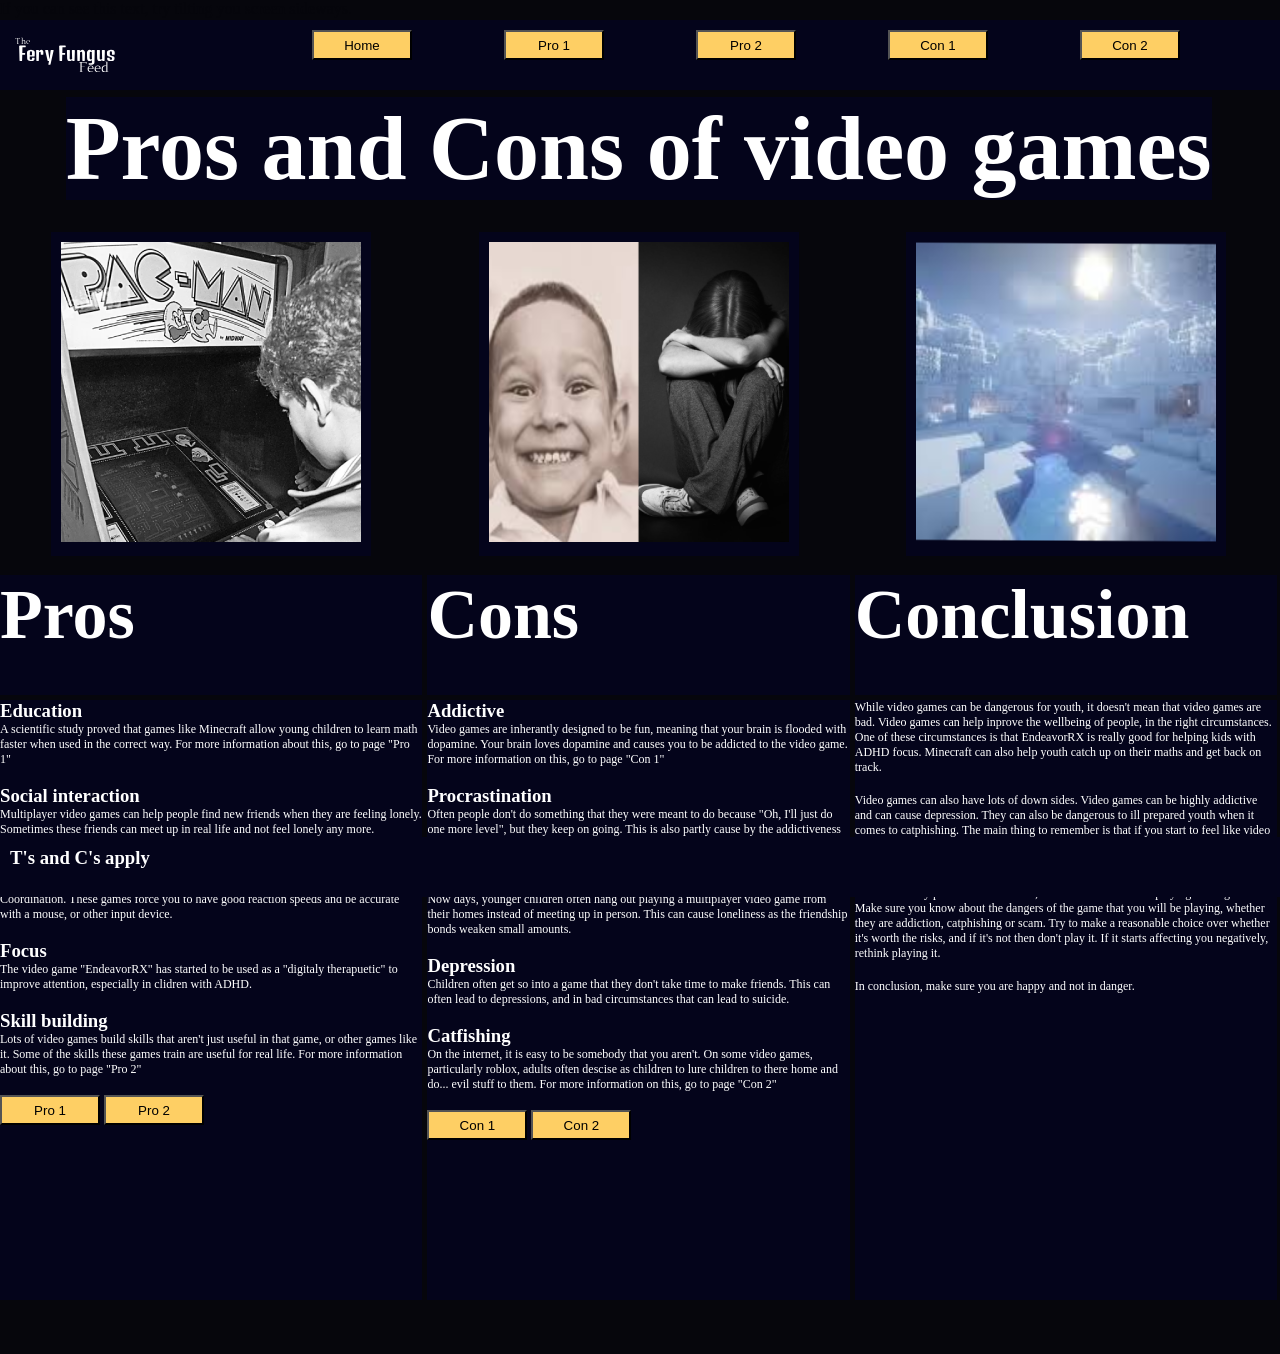
==== commit b87154e8: "Apr 23, 2026, 1:23 AM" ====
--- a/index.html
+++ b/index.html
@@ -105,7 +105,7 @@
                     <br><br><br>
                 </main>
                 <footer>
-                    <h3>footer</h3>
+                    <a href="TsandCs.html"><h3>T's and C's apply</h3></a>
                 </footer>  
             </div>
         </body>
--- a/styles.css
+++ b/styles.css
@@ -45,6 +45,9 @@
     color: white;
     gap: 5px;
 }
+.item-1{
+    grid-column: 1 / span 3;
+}
 .item0 {
     grid-column: 1 / span 3;
     background-color: #06060c;
